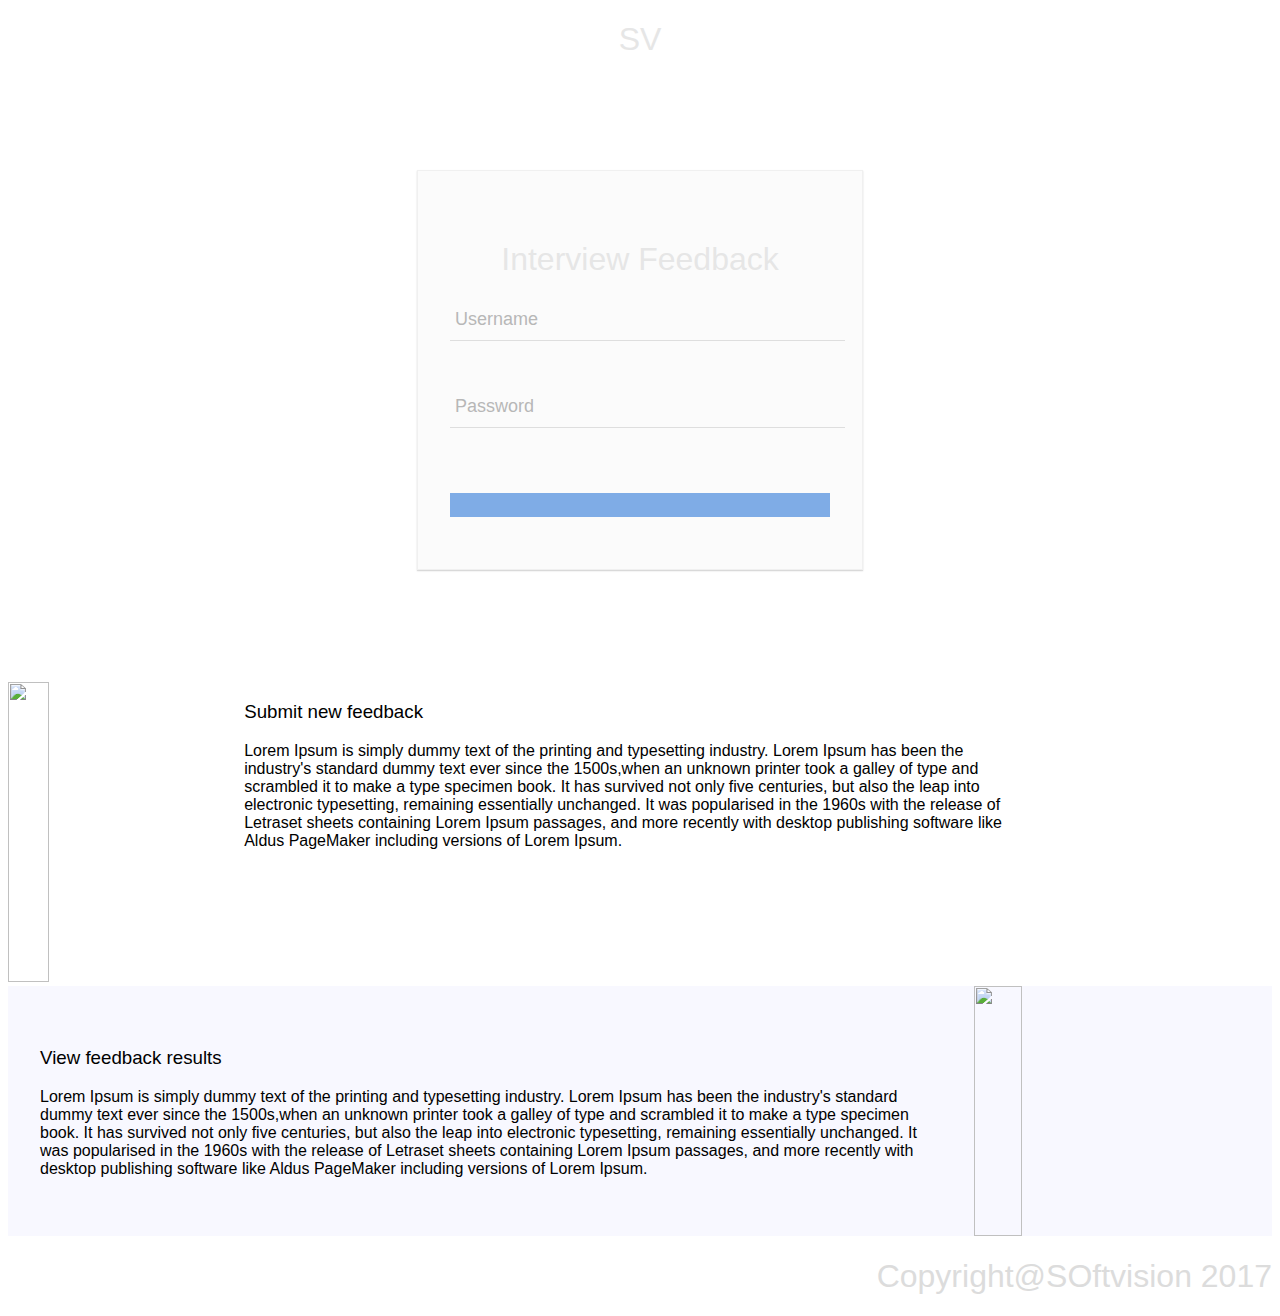
==== Login.html @ 34edf694 "fix conflicts and pagination" ====
<!DOCTYPE html>
<html lang="fr">

<head>
    <link rel="stylesheet" href="assets/logincss.css">
    <script src="loginview.js"></script>
</head>

<body style="background-color:white">
    <div id="app"></div>
</body>

</html>
---- assets/logincss.css ----
body {
	font-family: Arial;
	background: black;
	-webkit-font-smoothing: antialiased;
}

hgroup { 
	text-align:center;
	margin-top:0;
    color: black;
}

h1, h3 { font-weight: 300; }

h1 { color: gainsboro; }

h3 { color: #4a89dc; }

form {
	width: 380px;
	margin: 7em auto;
	padding: 3em 2em 2em 2em;
	background: #fafafa;
	border: 1px solid #ebebeb;
	box-shadow: rgba(0,0,0,0.14902) 0px 1px 1px 0px,rgba(0,0,0,0.09804) 0px 1px 2px 0px;
}

.group { 
	position: relative; 
	margin-bottom: 45px; 
}

input {
	font-size: 18px;
	padding: 10px 10px 10px 5px;
	-webkit-appearance: none;
	display: block;
	background: #fafafa;
	color: #636363;
    opacity:0.3;
	width: 100%;
	border: none;
	border-radius: 0;
	border-bottom: 1px solid #757575;
}

input:focus { outline: none; }

label {
	color: #999; 
	font-size: 18px;
	font-weight: normal;
	position: absolute;
	pointer-events: none;
	left: 5px;
	top: 10px;
	-webkit-transition:all 0.2s ease;
	transition: all 0.2s ease;
}

.button {
	position: relative;
	display: inline-block;
	padding: 12px 24px;
	margin: 1em 0 1em 0;
	width: 100%;
	vertical-align: middle;
	color: #fff;
	font-size: 20px;
	line-height: 22px;
	-webkit-font-smoothing: antialiased;
	text-align: center;
	letter-spacing: 1px;
	background: transparent;
	border: 0;
	border-bottom: 0px solid #3160B6;
	cursor: pointer;
	-webkit-transition:all 0.15s ease;
	transition: all 0.15s ease;
}

.button:focus { outline: 0; }

.buttonBlue {
  background: #4a89dc;
  text-shadow: 2px 1px 0 rgba(39, 110, 204, .5);
}

.buttonBlue:hover { background: #357bd8; }
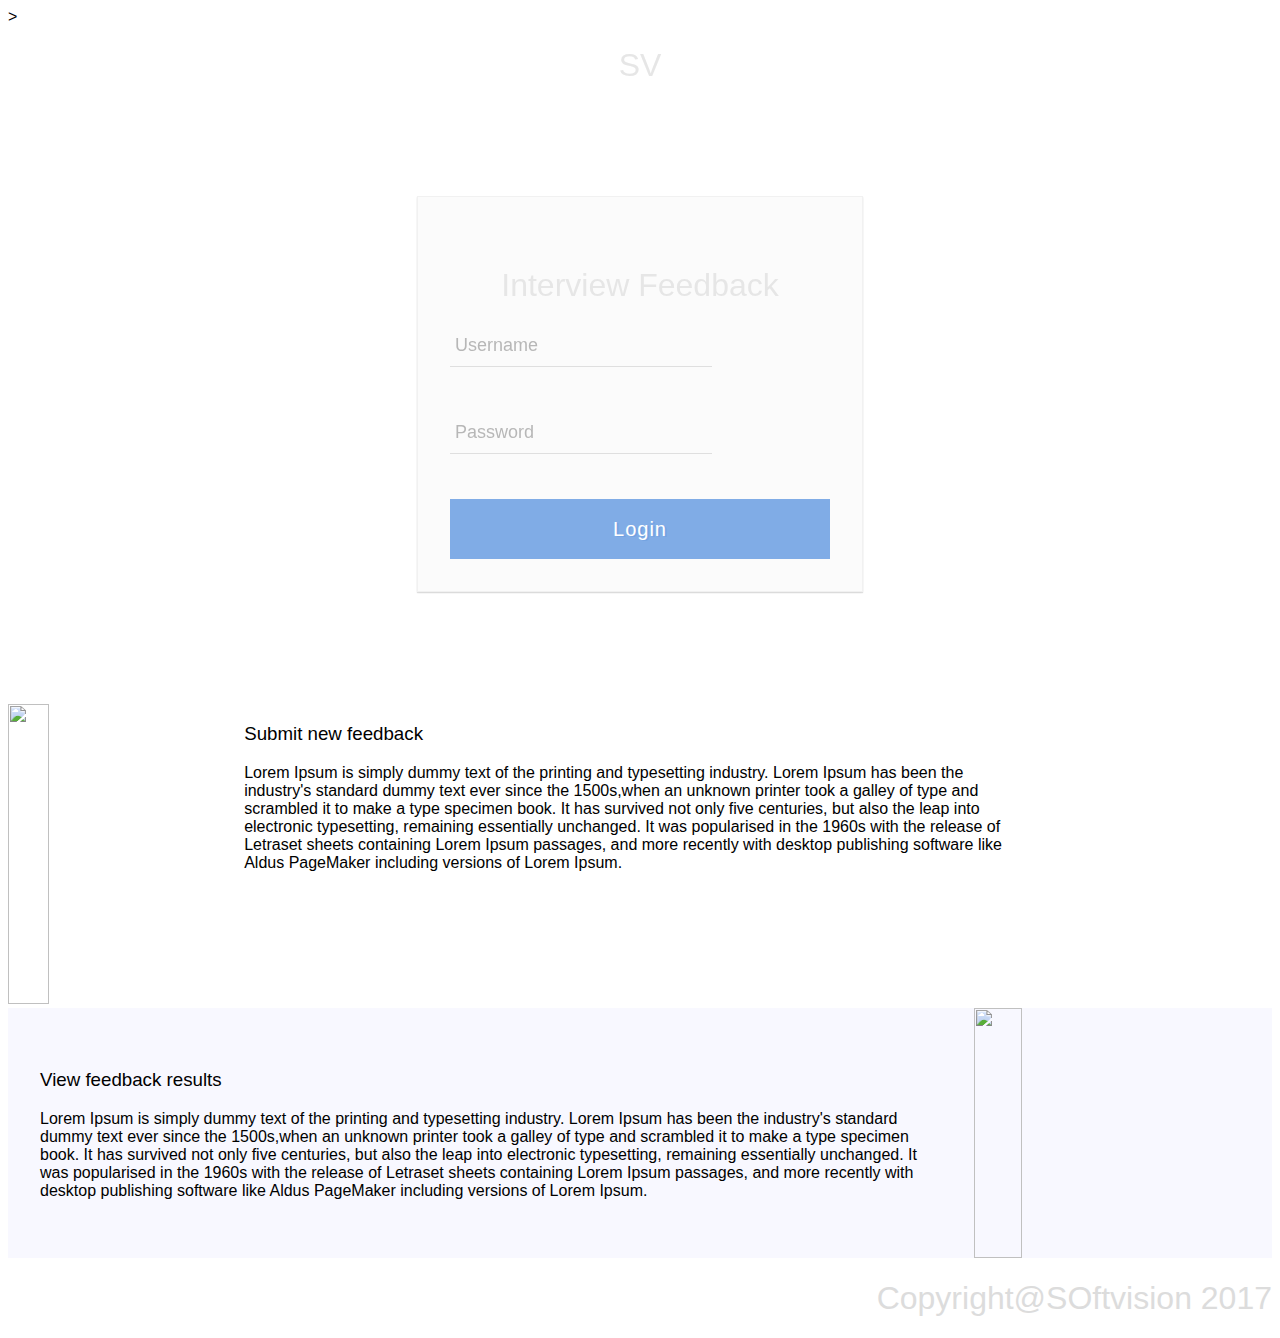
==== commit 040272db: "day15" ====
--- a/Login.html
+++ b/Login.html
@@ -1,13 +1,20 @@
 <!DOCTYPE html>
-<html lang="fr">
+<html lang="fr">>
+    <head>
+        <link rel="stylesheet" href="assets/logincss.css">
+        <script src="src/views/login/loginview.js">
+          </script>
 
-<head>
-    <link rel="stylesheet" href="assets/logincss.css">
-    <script src="loginview.js"></script>
-</head>
+         </head>
 
-<body style="background-color:white">
-    <div id="app"></div>
+    <body style="background-color:white">
+    
+    <div id="app">
+    </div>
+
+
+
 </body>
+</html>
 
-</html>+
--- a/assets/logincss.css
+++ b/assets/logincss.css
@@ -1,7 +1,9 @@
+
+
 body {
 	font-family: Arial;
 	background: black;
-	-webkit-font-smoothing: antialiased;
+  -webkit-font-smoothing: antialiased;
 }
 
 hgroup { 
@@ -28,6 +30,7 @@
 .group { 
 	position: relative; 
 	margin-bottom: 45px; 
+	float:left;
 }
 
 input {
@@ -46,6 +49,7 @@
 
 input:focus { outline: none; }
 
+
 label {
 	color: #999; 
 	font-size: 18px;
@@ -58,28 +62,31 @@
 	transition: all 0.2s ease;
 }
 
+
+
+
 .button {
-	position: relative;
-	display: inline-block;
-	padding: 12px 24px;
-	margin: 1em 0 1em 0;
-	width: 100%;
-	vertical-align: middle;
-	color: #fff;
-	font-size: 20px;
-	line-height: 22px;
-	-webkit-font-smoothing: antialiased;
-	text-align: center;
-	letter-spacing: 1px;
-	background: transparent;
-	border: 0;
-	border-bottom: 0px solid #3160B6;
-	cursor: pointer;
-	-webkit-transition:all 0.15s ease;
-	transition: all 0.15s ease;
+  height:60px;
+  position: relative;
+  display: inline-block;
+  padding: 12px 24px;
+  margin: .em 0 1em 0;
+  width: 100%;
+  vertical-align: middle;
+  color: #fff;
+  font-size: 20px;
+  line-height: 22px;
+  text-align: center;
+  letter-spacing: 1px;
+  background: transparent;
+  border: 0;
+  border-bottom: 0px solid #3160B6;
+  cursor: pointer;
+  transition: all 0.15s ease;
 }
 
 .button:focus { outline: 0; }
+
 
 .buttonBlue {
   background: #4a89dc;
@@ -87,3 +94,4 @@
 }
 
 .buttonBlue:hover { background: #357bd8; }
+
